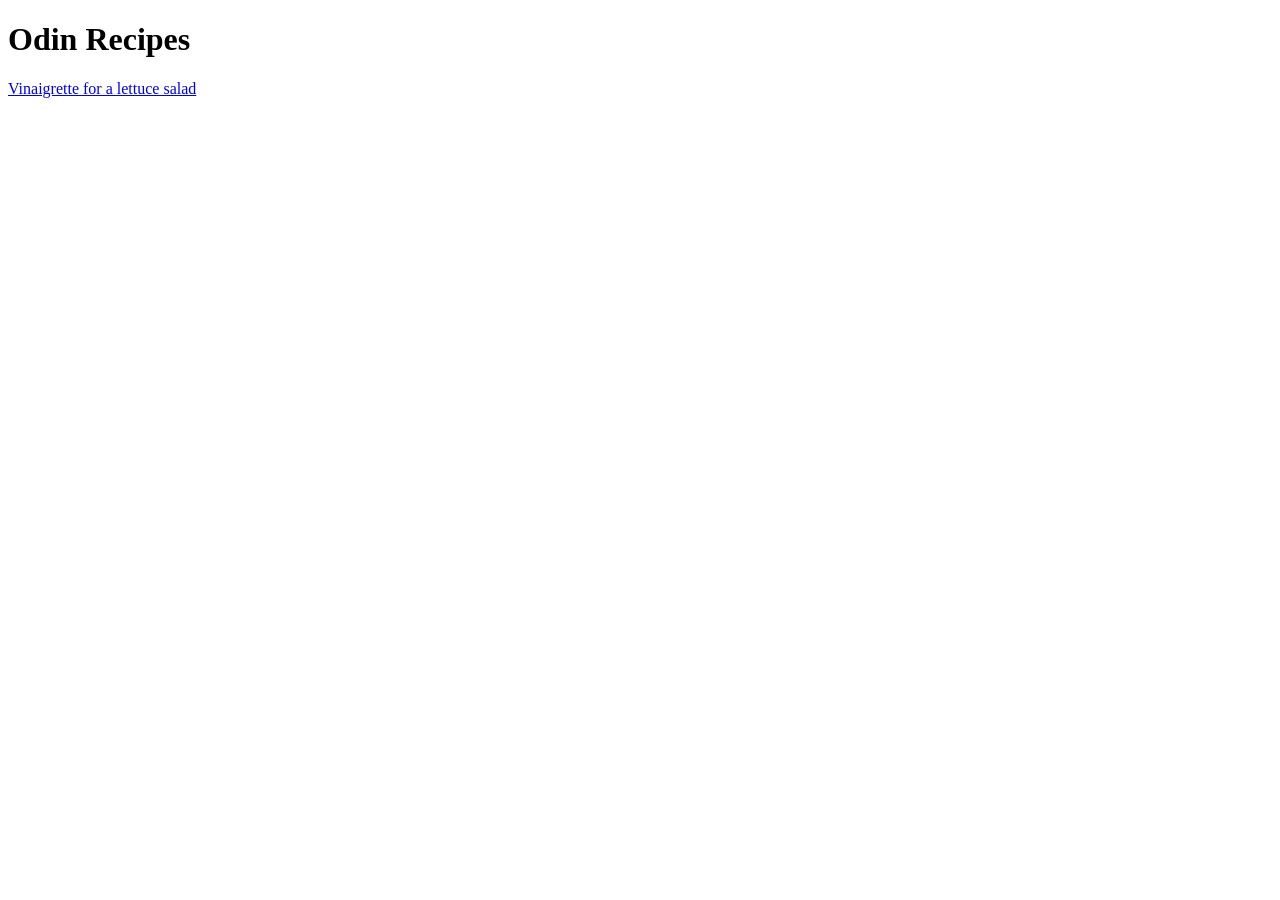
==== index.html @ b5216ac5 "Add home page, and vinaigrette recipe page started filling in home page and vinaigrette page" ====
<!DOCTYPE html>
<html lang="en">
<head>
    <meta charset="UTF-8">
    <meta name="viewport" content="width=device-width, initial-scale=1.0">
    <title>Document</title>
</head>
<body>
    <h1>Odin Recipes</h1>
    <a href="./recipes/vinaigrette.html">Vinaigrette for a lettuce salad</a>
</body>
</html>
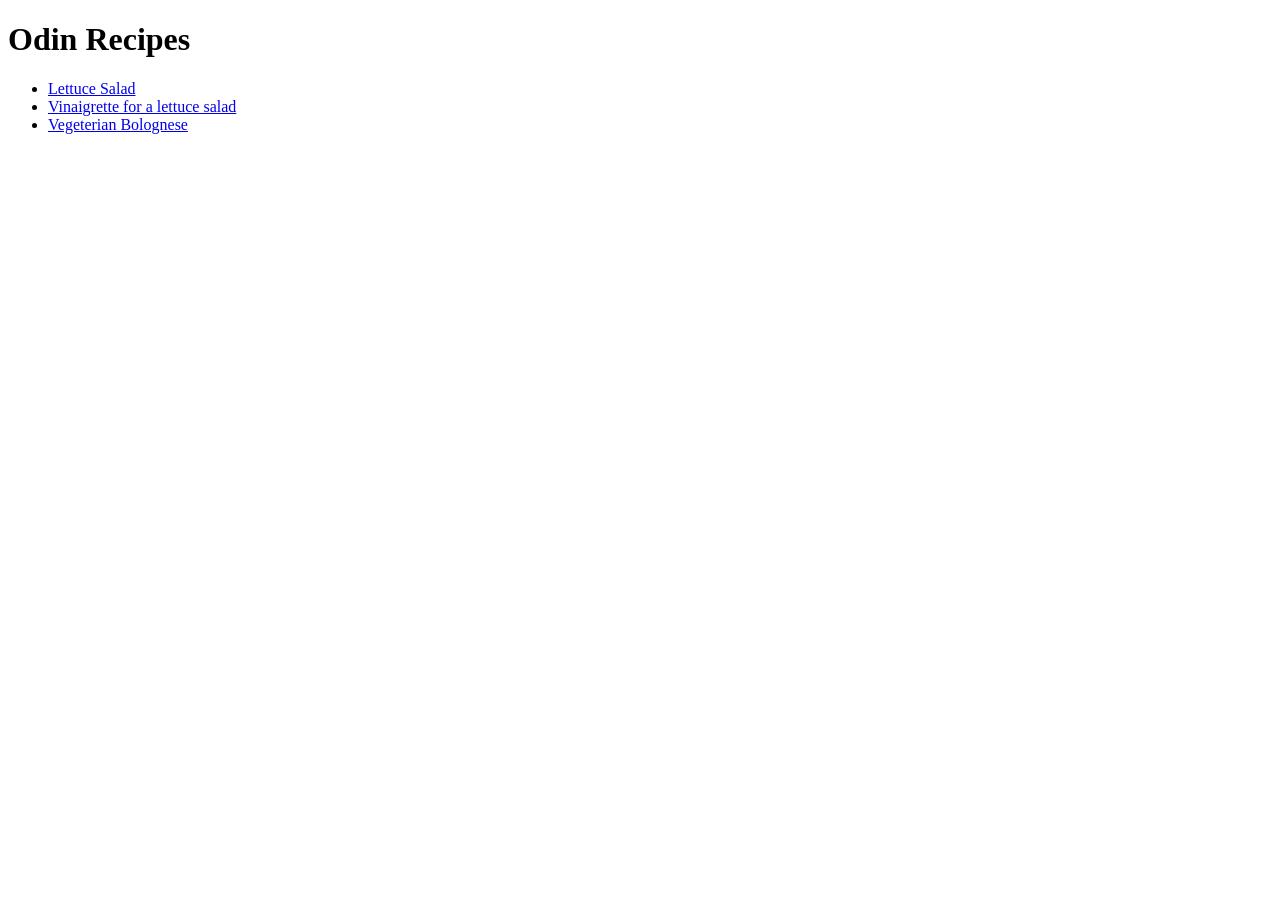
==== commit dc6c6df1: "Add new recipe pages and fill in boiler plate" ====
--- a/index.html
+++ b/index.html
@@ -1,12 +1,19 @@
 <!DOCTYPE html>
 <html lang="en">
-<head>
-    <meta charset="UTF-8">
-    <meta name="viewport" content="width=device-width, initial-scale=1.0">
-    <title>Document</title>
-</head>
-<body>
-    <h1>Odin Recipes</h1>
-    <a href="./recipes/vinaigrette.html">Vinaigrette for a lettuce salad</a>
-</body>
+
+    <head>
+        <meta charset="UTF-8">
+        <meta name="viewport" content="width=device-width, initial-scale=1.0">
+        <title>Document</title>
+    </head>
+
+    <body>
+        <h1>Odin Recipes</h1>
+        <ul>
+            <li><a href="./recipes/lettuce-salad.html">Lettuce Salad</a></li>
+            <li><a href="./recipes/vinaigrette.html">Vinaigrette for a lettuce salad</a></li>
+            <li><a href="./recipes/vegeterian-bolognese.html">Vegeterian Bolognese</a></li>
+        </ul>
+    </body>
+
 </html>
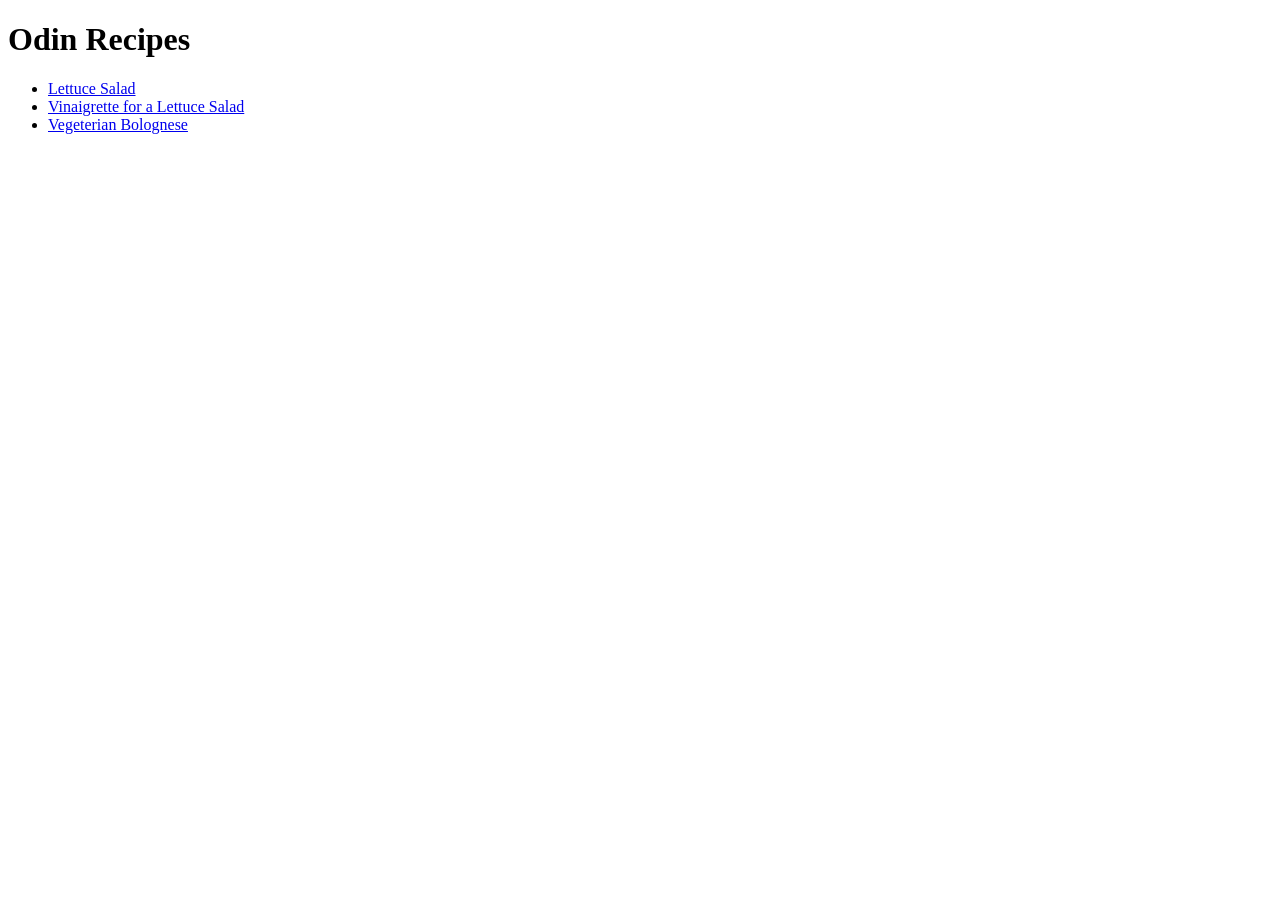
==== commit 091b0692: "Fix capitalization in home page" ====
--- a/index.html
+++ b/index.html
@@ -11,7 +11,7 @@
         <h1>Odin Recipes</h1>
         <ul>
             <li><a href="./recipes/lettuce-salad.html">Lettuce Salad</a></li>
-            <li><a href="./recipes/vinaigrette.html">Vinaigrette for a lettuce salad</a></li>
+            <li><a href="./recipes/vinaigrette.html">Vinaigrette for a Lettuce Salad</a></li>
             <li><a href="./recipes/vegeterian-bolognese.html">Vegeterian Bolognese</a></li>
         </ul>
     </body>
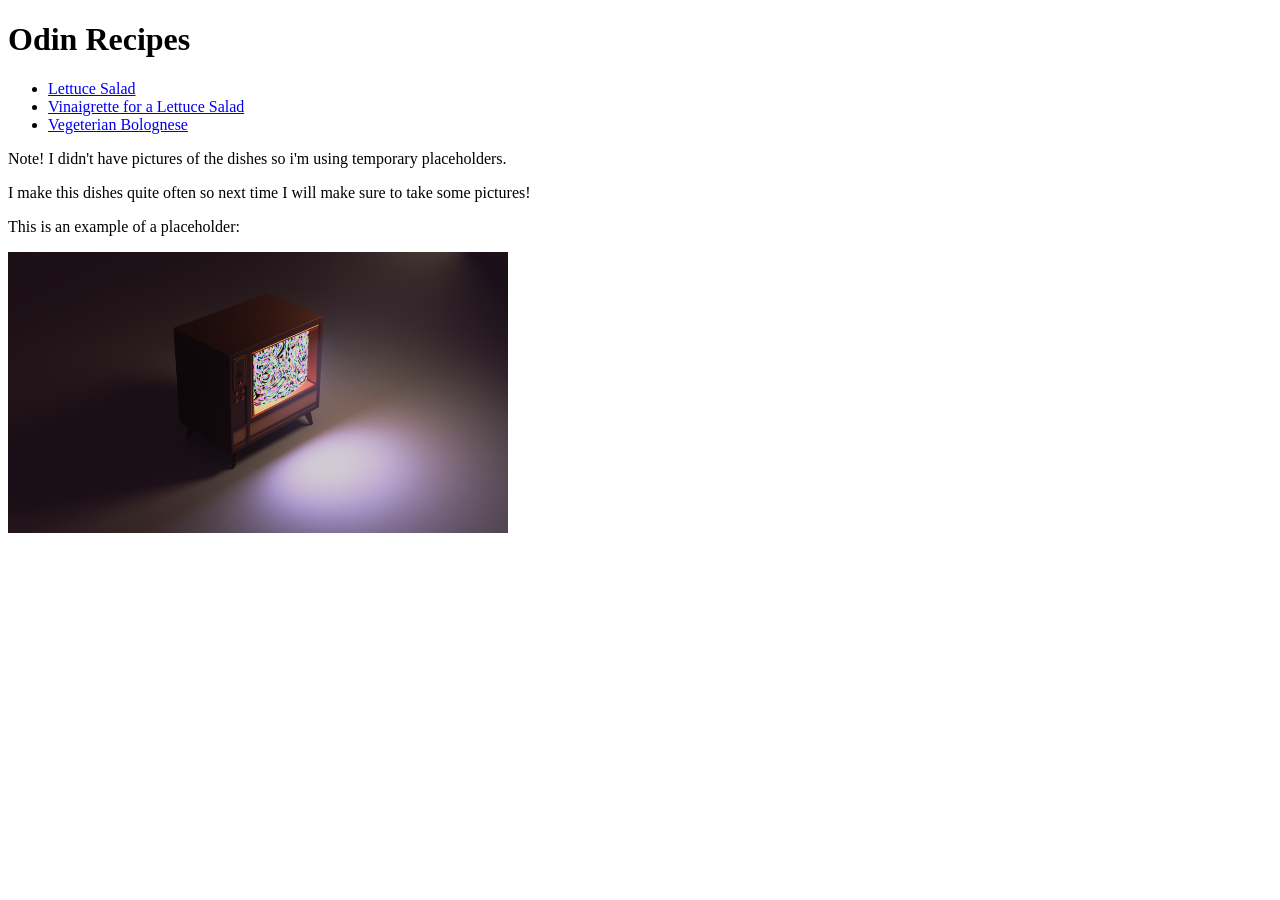
==== commit 85e1c5a7: "Add placeholder images to all pages" ====
--- a/index.html
+++ b/index.html
@@ -4,7 +4,7 @@
     <head>
         <meta charset="UTF-8">
         <meta name="viewport" content="width=device-width, initial-scale=1.0">
-        <title>Document</title>
+        <title>My Recipes</title>
     </head>
 
     <body>
@@ -14,6 +14,11 @@
             <li><a href="./recipes/vinaigrette.html">Vinaigrette for a Lettuce Salad</a></li>
             <li><a href="./recipes/vegeterian-bolognese.html">Vegeterian Bolognese</a></li>
         </ul>
+
+        <p>Note! I didn't have pictures of the dishes so i'm using temporary placeholders.</p>
+        <p>I make this dishes quite often so next time I will make sure to take some pictures!</p>
+        <p>This is an example of a placeholder:</p>
+        <img src="img/TV Render1 with fog.png" width="500" alt="cool tv picture">
     </body>
 
 </html>
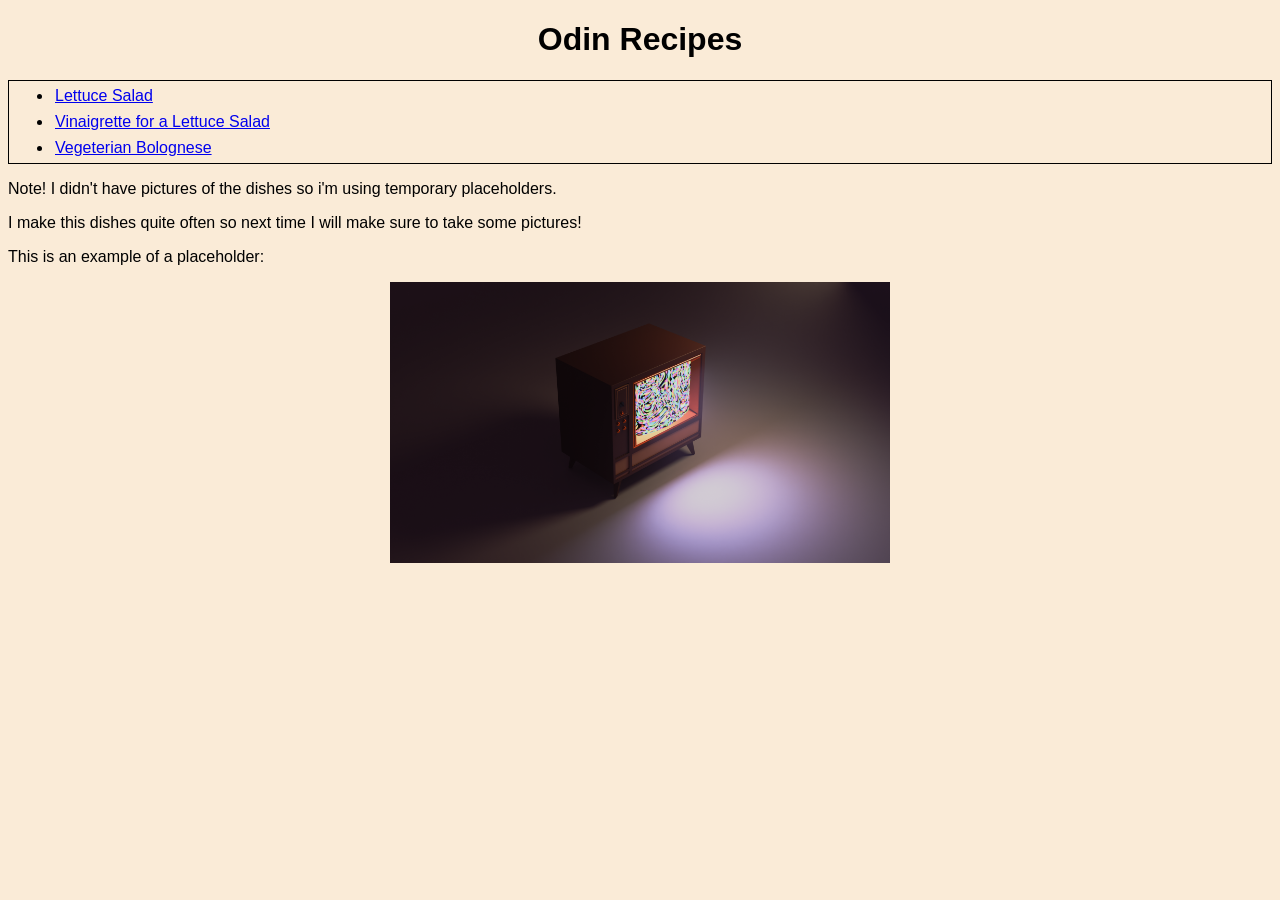
==== commit 51039168: "Add styles.css, and start styling pages" ====
--- a/index.html
+++ b/index.html
@@ -5,6 +5,7 @@
         <meta charset="UTF-8">
         <meta name="viewport" content="width=device-width, initial-scale=1.0">
         <title>My Recipes</title>
+        <link rel="stylesheet" href="./css/styles.css">
     </head>
 
     <body>
--- a/css/styles.css
+++ b/css/styles.css
@@ -0,0 +1,27 @@
+body{
+    background-color: antiquewhite;
+    /* font-family:Verdana, Geneva, Tahoma, sans-serif; */
+    font-family: 'Gill Sans', 'Gill Sans MT', Calibri, 'Trebuchet MS', sans-serif;
+    
+}
+
+h1{
+    text-align: center;
+}
+
+ul{
+    border: 1px solid black;
+}
+ol{
+    border: 1px solid black;
+}
+
+li{
+    padding: 2px;
+    margin: 4px
+}
+
+img{
+    display: block;
+    margin: 0 auto;
+}
